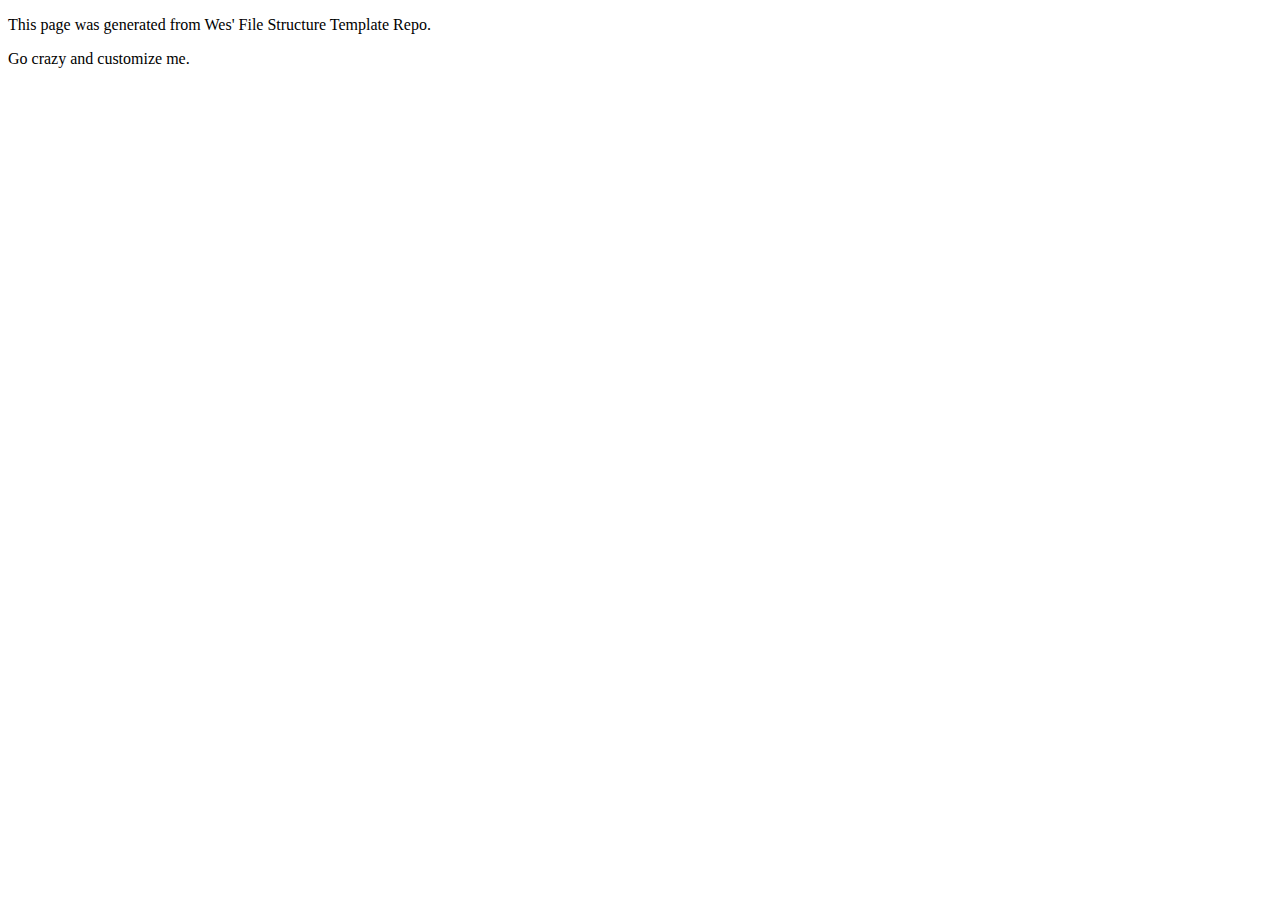
==== index.html @ 37c96adb "Initial commit" ====
<!DOCTYPE html>
<html>
<head>
	<title>My_Name Homepage</title>
	<link rel="stylesheet" type="text/css" href="css/site.css">
</head>
<body>
	<main>
		<p>This page was generated from Wes' File Structure Template Repo.</p>
		
		<p>Go crazy and customize me.</p>
	</main>


</body>
</html>
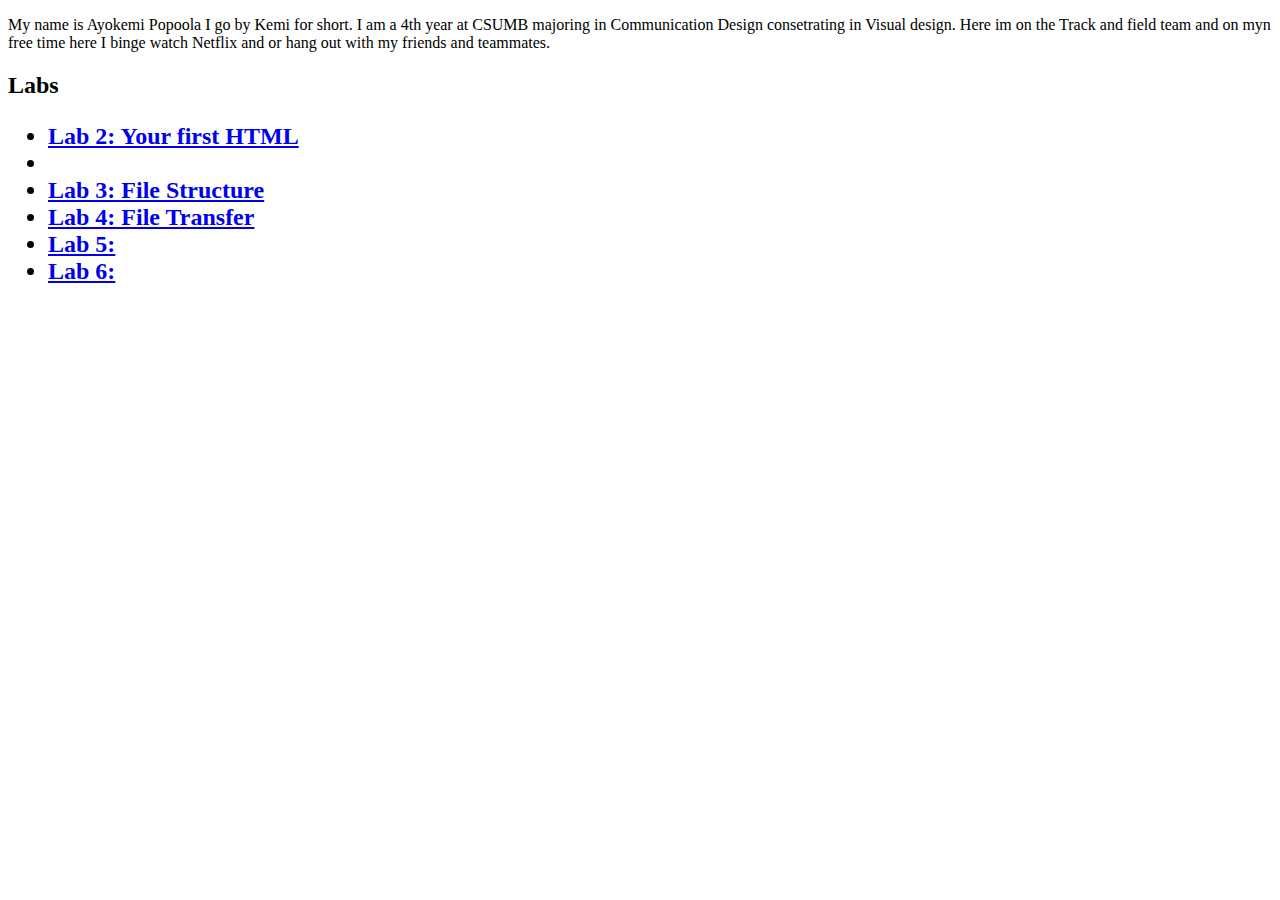
==== commit 093ff7f5: "hello" ====
--- a/index.html
+++ b/index.html
@@ -1,15 +1,31 @@
 <!DOCTYPE html>
 <html>
 <head>
-	<title>My_Name Homepage</title>
+	<title>Kemis Homepage</title>
 	<link rel="stylesheet" type="text/css" href="css/site.css">
 </head>
 <body>
 	<main>
-		<p>This page was generated from Wes' File Structure Template Repo.</p>
-		
-		<p>Go crazy and customize me.</p>
-	</main>
+		<p> My name is Ayokemi Popoola I go by Kemi for short. I am a 4th year at
+			CSUMB majoring in Communication Design consetrating in Visual design.
+			Here im on the Track and field team and on myn free time here I binge watch
+			Netflix and or hang out with my friends and teammates.</p>
+		</div>
+	</div>
+
+	<div class"assignments major_section">
+		<h2>Labs<h2>
+			<ul>
+	<li><a href="lab2/hellowworld.html">Lab 2: Your first HTML</a><li>
+	<li><a href="lab3/">Lab 3: File Structure</a></li>
+	<li><a href="lab4/">Lab 4: File Transfer</a></li>
+	<li><a href="lab5/">Lab 5: </a></li>
+	<li><a href="lab6/">Lab 6:</a></li>
+</ul>
+</div>
+
+
+
 
 
 </body>
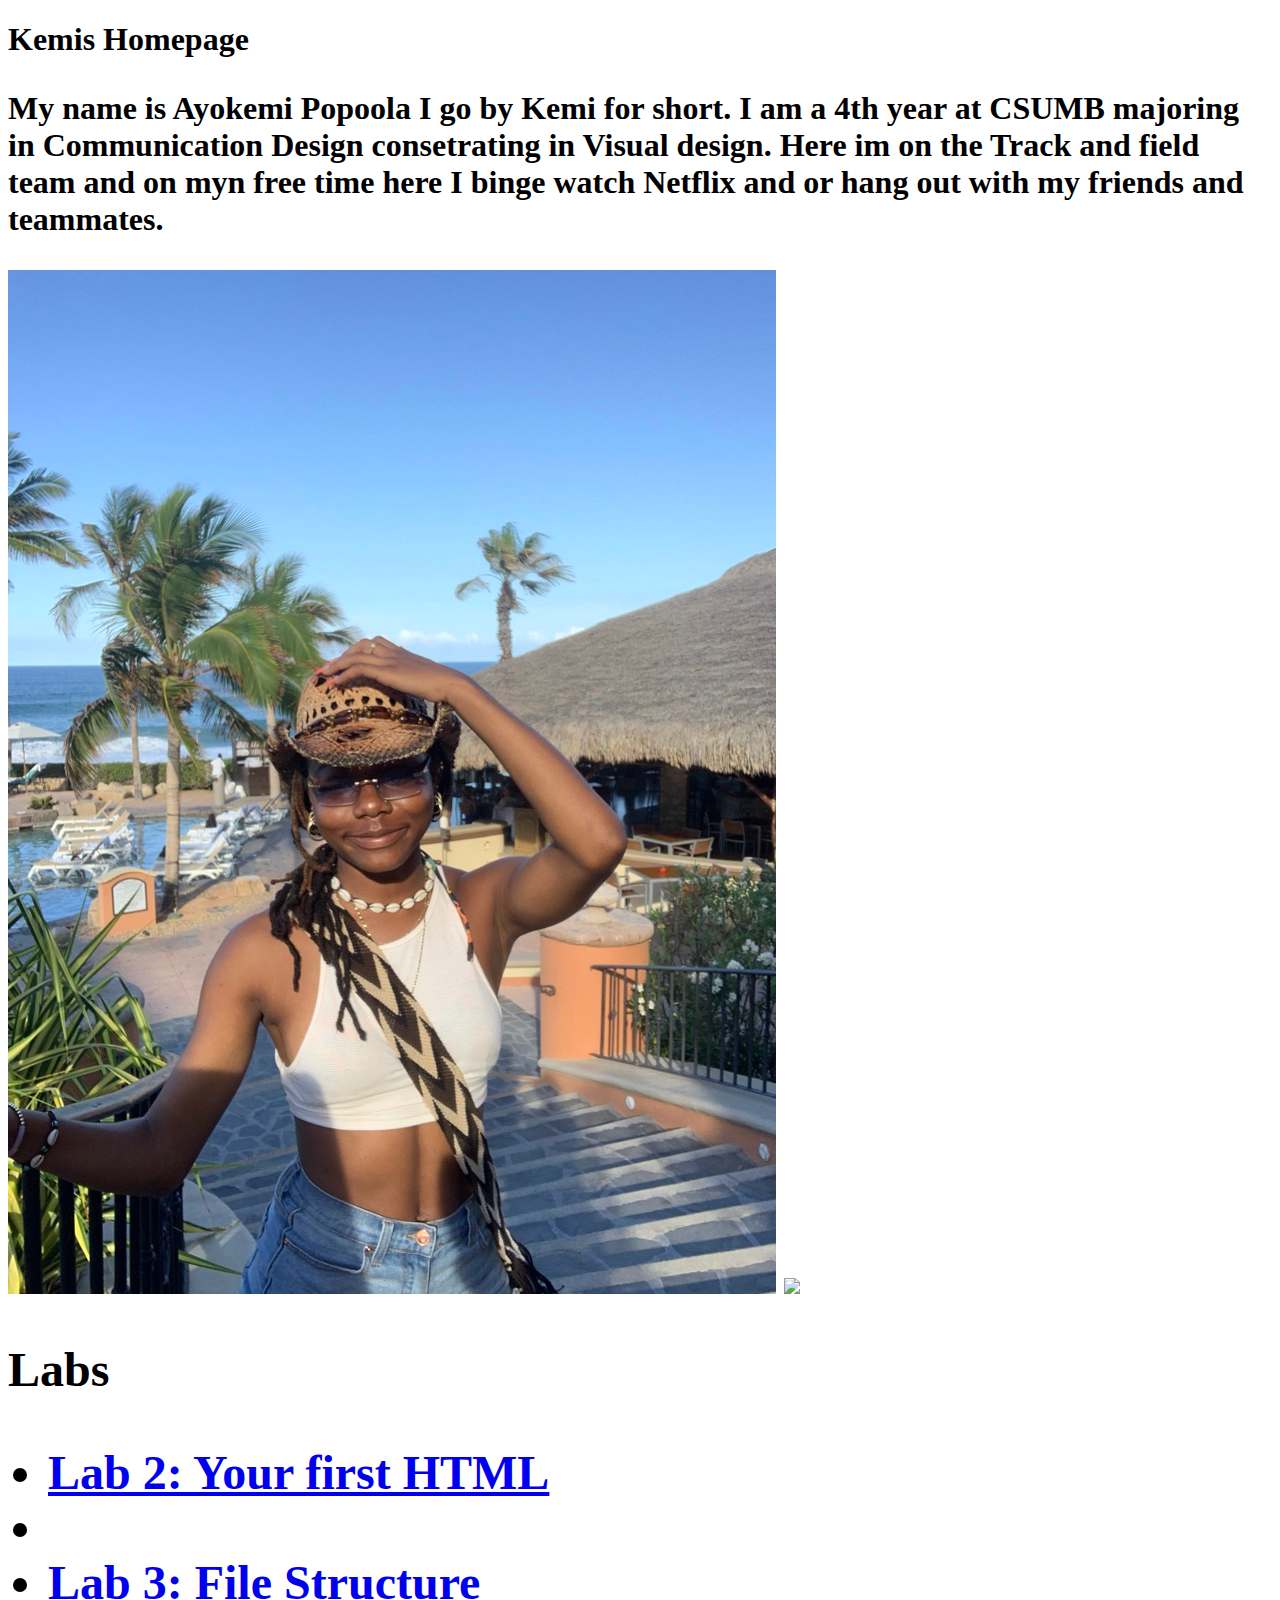
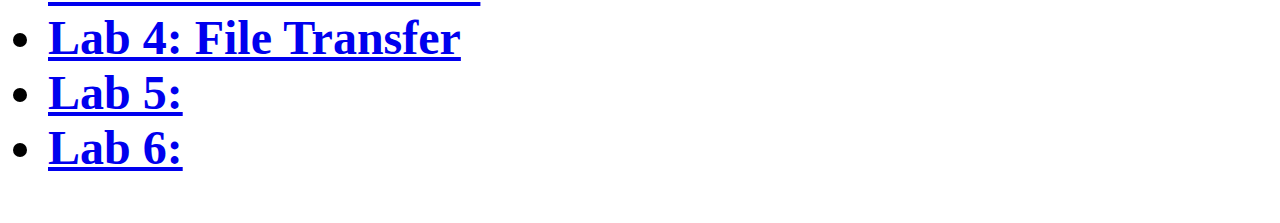
==== commit a93d9d71: "added html" ====
--- a/index.html
+++ b/index.html
@@ -1,7 +1,7 @@
 <!DOCTYPE html>
 <html>
 <head>
-	<title>Kemis Homepage</title>
+<h1>Kemis Homepage<h1>
 	<link rel="stylesheet" type="text/css" href="css/site.css">
 </head>
 <body>
@@ -10,7 +10,10 @@
 			CSUMB majoring in Communication Design consetrating in Visual design.
 			Here im on the Track and field team and on myn free time here I binge watch
 			Netflix and or hang out with my friends and teammates.</p>
+				<img src="img/meatbeach.jpg">
+					<img src="img/lab1atomscreenshot.jpg">
 		</div>
+
 	</div>
 
 	<div class"assignments major_section">
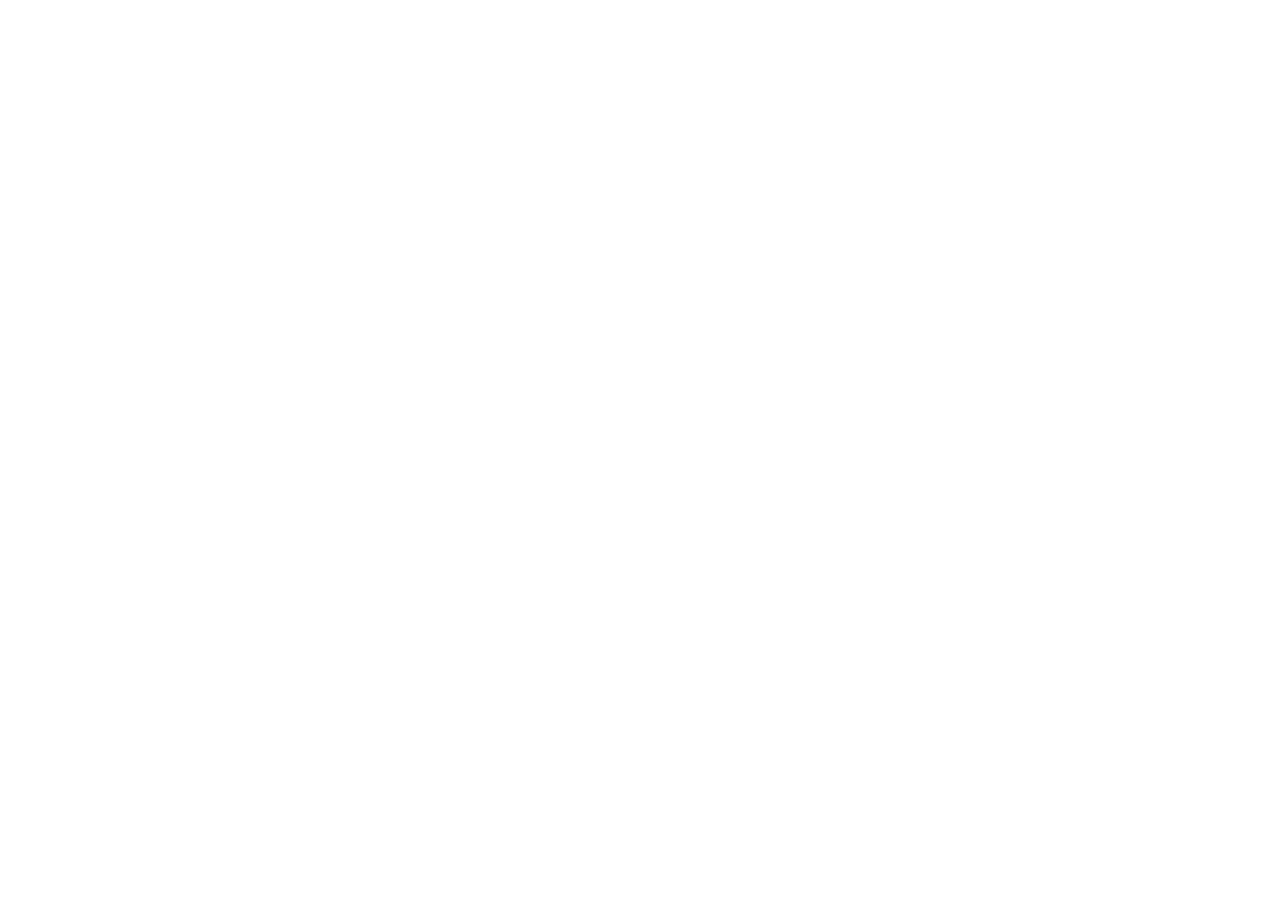
==== commit 213b5dd8: "added ds store" ====
--- a/index.html
+++ b/index.html
@@ -1,35 +1,24 @@
 <!DOCTYPE html>
 <html>
 <head>
-<h1>Kemis Homepage<h1>
-	<link rel="stylesheet" type="text/css" href="css/site.css">
+	<title>Lab 8:Anon Functions and Callbacks/title>
+	<link rel="stylesheet" type="text/css" href="../css/lab.css">
+	<link rel="stylesheet" type="text/css" href="css/lab.css">
+	<h1>LAB 8</h1>
+
 </head>
 <body>
-	<main>
-		<p> My name is Ayokemi Popoola I go by Kemi for short. I am a 4th year at
-			CSUMB majoring in Communication Design consetrating in Visual design.
-			Here im on the Track and field team and on myn free time here I binge watch
-			Netflix and or hang out with my friends and teammates.</p>
-				<img src="img/meatbeach.jpg">
-					<img src="img/lab1atomscreenshot.jpg">
-		</div>
-
+	<div id="content">
+	<h1>Anon Functions and Callbacks</h1>
+		<p>For this lab, we had to demonstrate the anonymous functions and callbacks features.</p>
+	<h1>Challenges</h1>
+	 	<p>Did not have much problems doing this lab. I do not understand the console log very much but I know how to use it.</p>
+	<h1>Results</h1>
+		<p>I got everything working just as needed.I get help from my friend who really helps out with Java scrip .</p>
 	</div>
-
-	<div class"assignments major_section">
-		<h2>Labs<h2>
-			<ul>
-	<li><a href="lab2/hellowworld.html">Lab 2: Your first HTML</a><li>
-	<li><a href="lab3/">Lab 3: File Structure</a></li>
-	<li><a href="lab4/">Lab 4: File Transfer</a></li>
-	<li><a href="lab5/">Lab 5: </a></li>
-	<li><a href="lab6/">Lab 6:</a></li>
-</ul>
-</div>
-
-
-
-
-
+		<br>
+		<div id="script">
+<script src="js/lab8.js"></script>
+	</div>
 </body>
 </html>
